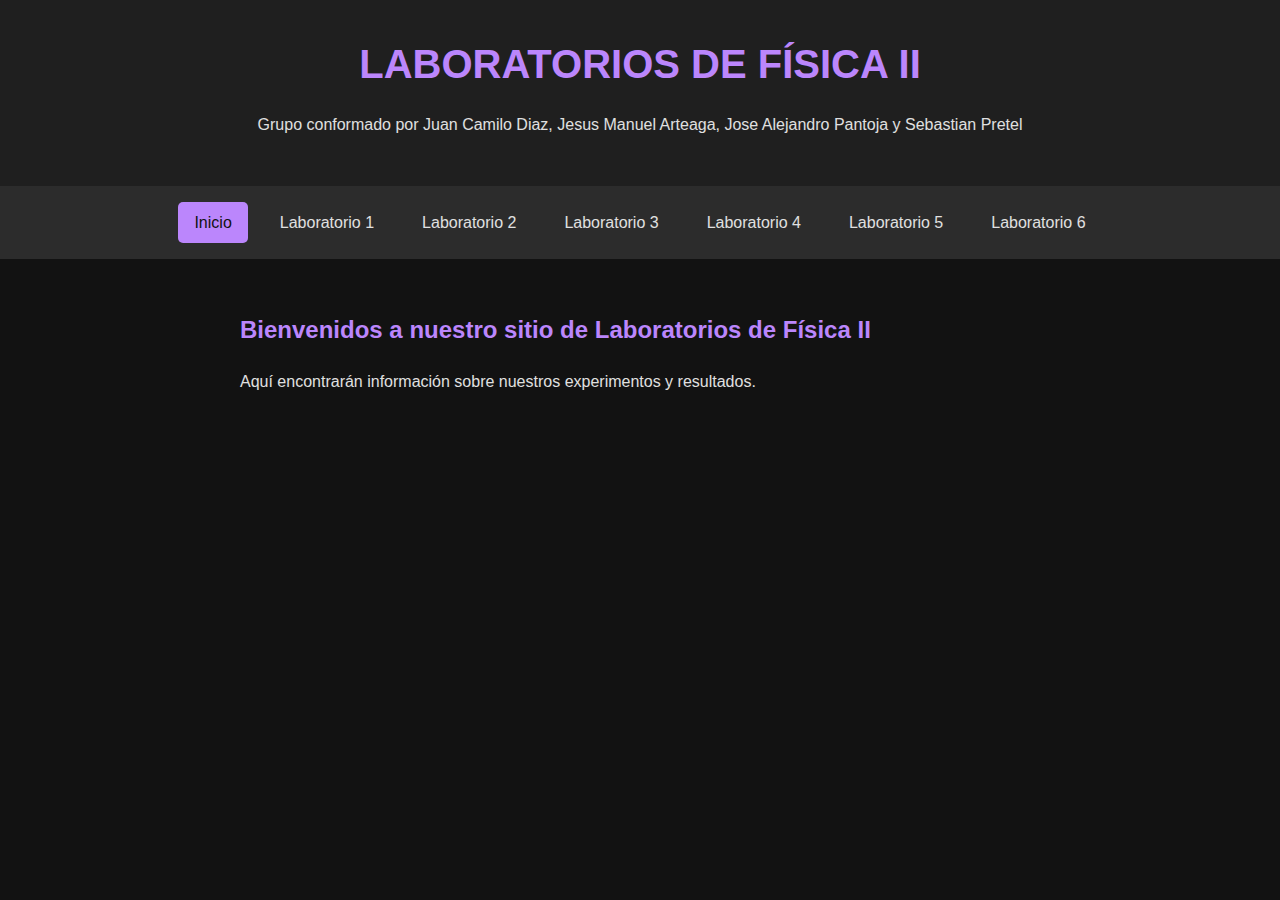
==== index.html @ 5e6495b9 "Update index.html" ====
<!DOCTYPE html>
<html lang="es">
<head>
    <meta charset="UTF-8">
    <meta name="viewport" content="width=device-width, initial-scale=1.0">
    <title>LABORATORIOS DE FÍSICA II</title>
    <link rel="stylesheet" href="css/style.css">
    <link rel="stylesheet" href="css/animations.css">
</head>
<body>
    <header>
        <h1 class="animate-title">LABORATORIOS DE FÍSICA II</h1>
        <p class="animate-subtitle">Grupo conformado por Juan Camilo Diaz, Jesus Manuel Arteaga, Jose Alejandro Pantoja y Sebastian Pretel</p>
    </header>
    <nav>
        <a href="index.html" class="active">Inicio</a>
        <a href="lab1.html">Laboratorio 1</a>
        <a href="lab2.html">Laboratorio 2</a>
        <a href="lab3.html">Laboratorio 3</a>
          <a href="lab4.html">Laboratorio 4</a>
        <a href="lab5.html">Laboratorio 5</a>
        <a href="lab5.html">Laboratorio 6</a>
    </nav>
    <main>
        <section>
            <h2>Bienvenidos a nuestro sitio de Laboratorios de Física II</h2>
            <p>Aquí encontrarán información sobre nuestros experimentos y resultados.</p>
        </section>
    </main>
    <script src="js/main.js"></script>
</body>
</html>
---- css/style.css ----
:root {
    --bg-color: #121212;
    --text-color: #e0e0e0;
    --accent-color: #bb86fc;
    --header-bg: #1f1f1f;
    --nav-bg: #2c2c2c;
}

body {
    font-family: 'Arial', sans-serif;
    background-color: var(--bg-color);
    color: var(--text-color);
    margin: 0;
    padding: 0;
    line-height: 1.6;
}

header {
    background-color: var(--header-bg);
    padding: 2rem;
    text-align: center;
}

h1 {
    margin: 0;
    font-size: 2.5rem;
    color: var(--accent-color);
}

nav {
    background-color: var(--nav-bg);
    padding: 1rem;
    display: flex;
    justify-content: center;
}

nav a {
    color: var(--text-color);
    text-decoration: none;
    padding: 0.5rem 1rem;
    margin: 0 0.5rem;
    border-radius: 5px;
    transition: background-color 0.3s ease;
}

nav a:hover, nav a.active {
    background-color: var(--accent-color);
    color: var(--bg-color);
}

main {
    padding: 2rem;
    max-width: 800px;
    margin: 0 auto;
}

h2, h3 {
    color: var(--accent-color);
}

.image-gallery, .video-gallery {
    display: grid;
    grid-template-columns: repeat(auto-fit, minmax(200px, 1fr));
    gap: 1rem;
    margin: 1rem 0;
}

.image-gallery img, .video-gallery video {
    width: 100%;
    height: 200px;
    object-fit: cover;
    border-radius: 5px;
    transition: transform 0.3s ease;
}

.image-gallery img:hover, .video-gallery video:hover {
    transform: scale(1.05);
}

iframe {
    width: 100%;
    height: 400px;
    border: none;
    border-radius: 5px;
    margin: 1rem 0;
}

ul, ol {
    padding-left: 2rem;
}

li {
    margin-bottom: 0.5rem;
}
.modal {
    display: none; /* Hidden by default */
    position: fixed; /* Stay in place */
    z-index: 1000; /* Sit on top */
    left: 0;
    top: 0;
    width: 100%; /* Full width */
    height: 100%; /* Full height */
    overflow: auto; /* Enable scroll if needed */
    background-color: rgba(0,0,0,0.9); /* Black w/ opacity */
}

.modal-content {
    margin: auto;
    display: block;
    width: auto;
    max-width: 90%;
}

.close {
    position: absolute;
    top: 15px;
    right: 35px;
    color: #fff;
    font-size: 40px;
}
---- css/animations.css ----
@keyframes fadeIn {
    from { opacity: 0; }
    to { opacity: 1; }
}

@keyframes slideIn {
    from { transform: translateY(-50px); opacity: 0; }
    to { transform: translateY(0); opacity: 1; }
}

.animate-title {
    animation: fadeIn 1s ease-out, slideIn 1s ease-out;
}

.animate-subtitle {
    animation: fadeIn 1s ease-out 0.5s, slideIn 1s ease-out 0.5s;
    animation-fill-mode: both;
}

.animate-content {
    animation: fadeIn 1s ease-out 1s;
    animation-fill-mode: both;
}
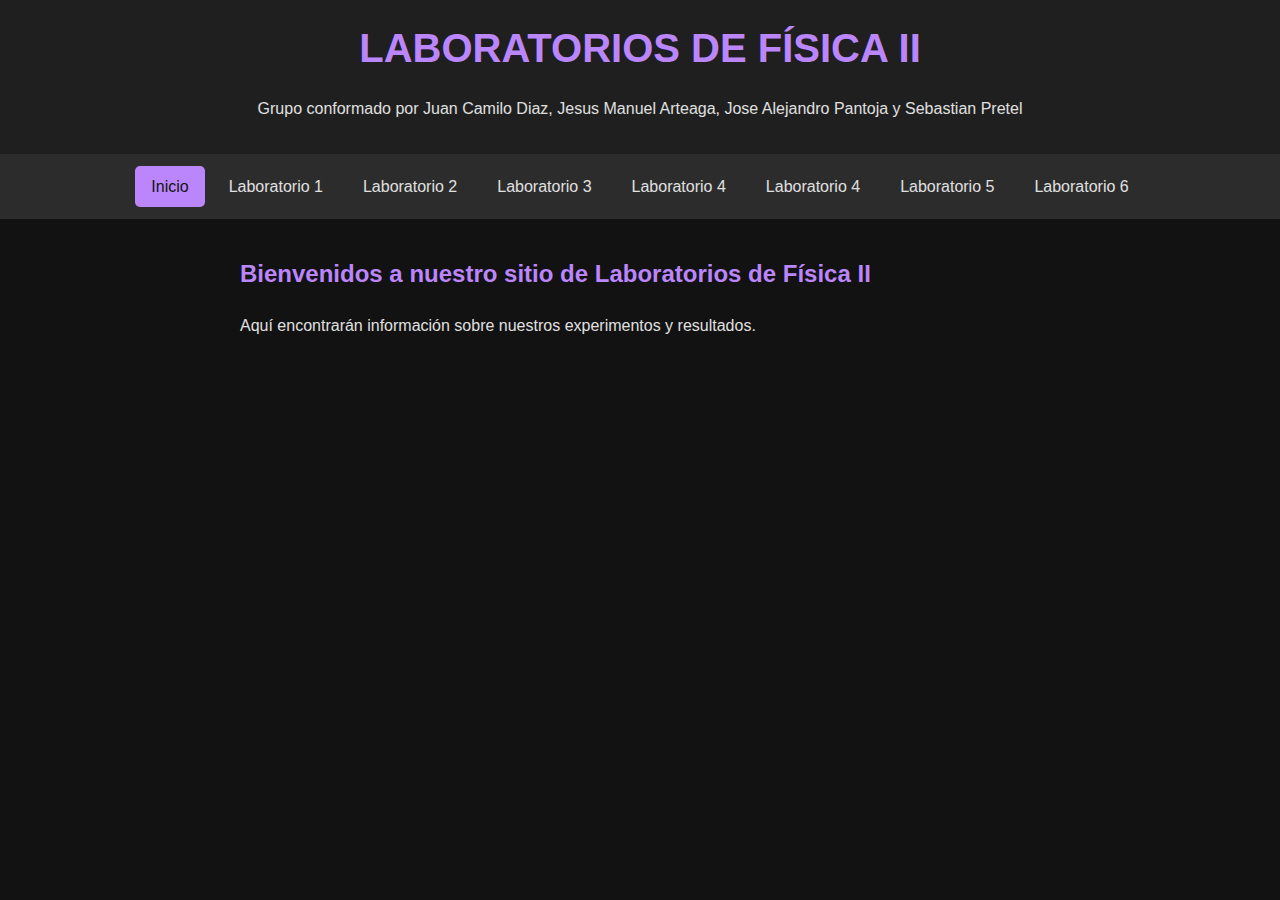
==== commit a1746a80: "ACTUALIZACION [MENU DE HAMBURGUESA]" ====
--- a/index.html
+++ b/index.html
@@ -13,14 +13,18 @@
         <p class="animate-subtitle">Grupo conformado por Juan Camilo Diaz, Jesus Manuel Arteaga, Jose Alejandro Pantoja y Sebastian Pretel</p>
     </header>
     <nav>
-        <a href="index.html" class="active">Inicio</a>
-        <a href="lab1.html">Laboratorio 1</a>
-        <a href="lab2.html">Laboratorio 2</a>
-        <a href="lab3.html">Laboratorio 3</a>
-          <a href="lab4.html">Laboratorio 4</a>
+       <a href="index.html" class="active">Inicio</a>
+    <a href="lab1.html">Laboratorio 1</a>
+    <a href="lab2.html">Laboratorio 2</a>
+    <a href="lab3.html">Laboratorio 3</a>
+    <a href="lab4.html">Laboratorio 4</a>
+    <a href="lab4.html">Laboratorio 4</a>
         <a href="lab5.html">Laboratorio 5</a>
         <a href="lab5.html">Laboratorio 6</a>
     </nav>
+
+<button id="menu-toggle" aria-label="Toggle menu">☰</button>
+
     <main>
         <section>
             <h2>Bienvenidos a nuestro sitio de Laboratorios de Física II</h2>
@@ -29,4 +33,4 @@
     </main>
     <script src="js/main.js"></script>
 </body>
-</html>
+</html>--- a/css/style.css
+++ b/css/style.css
@@ -17,7 +17,7 @@
 
 header {
     background-color: var(--header-bg);
-    padding: 2rem;
+    padding: 1rem;
     text-align: center;
 }
 
@@ -29,16 +29,17 @@
 
 nav {
     background-color: var(--nav-bg);
-    padding: 1rem;
+    padding: 0.5rem;
     display: flex;
     justify-content: center;
+    flex-wrap: wrap;
 }
 
 nav a {
     color: var(--text-color);
     text-decoration: none;
     padding: 0.5rem 1rem;
-    margin: 0 0.5rem;
+    margin: 0.25rem;
     border-radius: 5px;
     transition: background-color 0.3s ease;
 }
@@ -49,7 +50,7 @@
 }
 
 main {
-    padding: 2rem;
+    padding: 1rem;
     max-width: 800px;
     margin: 0 auto;
 }
@@ -60,14 +61,14 @@
 
 .image-gallery, .video-gallery {
     display: grid;
-    grid-template-columns: repeat(auto-fit, minmax(200px, 1fr));
+    grid-template-columns: repeat(auto-fit, minmax(150px, 1fr));
     gap: 1rem;
     margin: 1rem 0;
 }
 
 .image-gallery img, .video-gallery video {
     width: 100%;
-    height: 200px;
+    height: 150px;
     object-fit: cover;
     border-radius: 5px;
     transition: transform 0.3s ease;
@@ -79,29 +80,30 @@
 
 iframe {
     width: 100%;
-    height: 400px;
+    height: 300px;
     border: none;
     border-radius: 5px;
     margin: 1rem 0;
 }
 
 ul, ol {
-    padding-left: 2rem;
+    padding-left: 1.5rem;
 }
 
 li {
     margin-bottom: 0.5rem;
 }
+
 .modal {
-    display: none; /* Hidden by default */
-    position: fixed; /* Stay in place */
-    z-index: 1000; /* Sit on top */
+    display: none;
+    position: fixed;
+    z-index: 1000;
     left: 0;
     top: 0;
-    width: 100%; /* Full width */
-    height: 100%; /* Full height */
-    overflow: auto; /* Enable scroll if needed */
-    background-color: rgba(0,0,0,0.9); /* Black w/ opacity */
+    width: 100%;
+    height: 100%;
+    overflow: auto;
+    background-color: rgba(0,0,0,0.9);
 }
 
 .modal-content {
@@ -109,6 +111,7 @@
     display: block;
     width: auto;
     max-width: 90%;
+    max-height: 90vh;
 }
 
 .close {
@@ -117,4 +120,63 @@
     right: 35px;
     color: #fff;
     font-size: 40px;
+    cursor: pointer;
+}
+
+#menu-toggle {
+    display: none;
+    background: none;
+    border: none;
+    font-size: 30px;
+    cursor: pointer;
+    color: var(--text-color);
+}
+
+@media screen and (max-width: 600px) {
+    h1 {
+        font-size: 1.8rem;
+    }
+
+    header p {
+        font-size: 0.9rem;
+    }
+
+    #menu-toggle {
+        display: block;
+        position: absolute;
+        top: 1rem;
+        right: 1rem;
+    }
+
+    nav {
+        display: none;
+        flex-direction: column;
+        align-items: center;
+    }
+
+    nav.show {
+        display: flex;
+    }
+
+    nav a {
+        width: 100%;
+        text-align: center;
+        margin: 0.25rem 0;
+    }
+
+    main {
+        padding: 1rem;
+    }
+
+    .image-gallery, .video-gallery {
+        grid-template-columns: repeat(auto-fit, minmax(120px, 1fr));
+    }
+
+    .image-gallery img, .video-gallery video {
+        height: 120px;
+    }
+
+    iframe {
+        height: 200px;
+    }
 }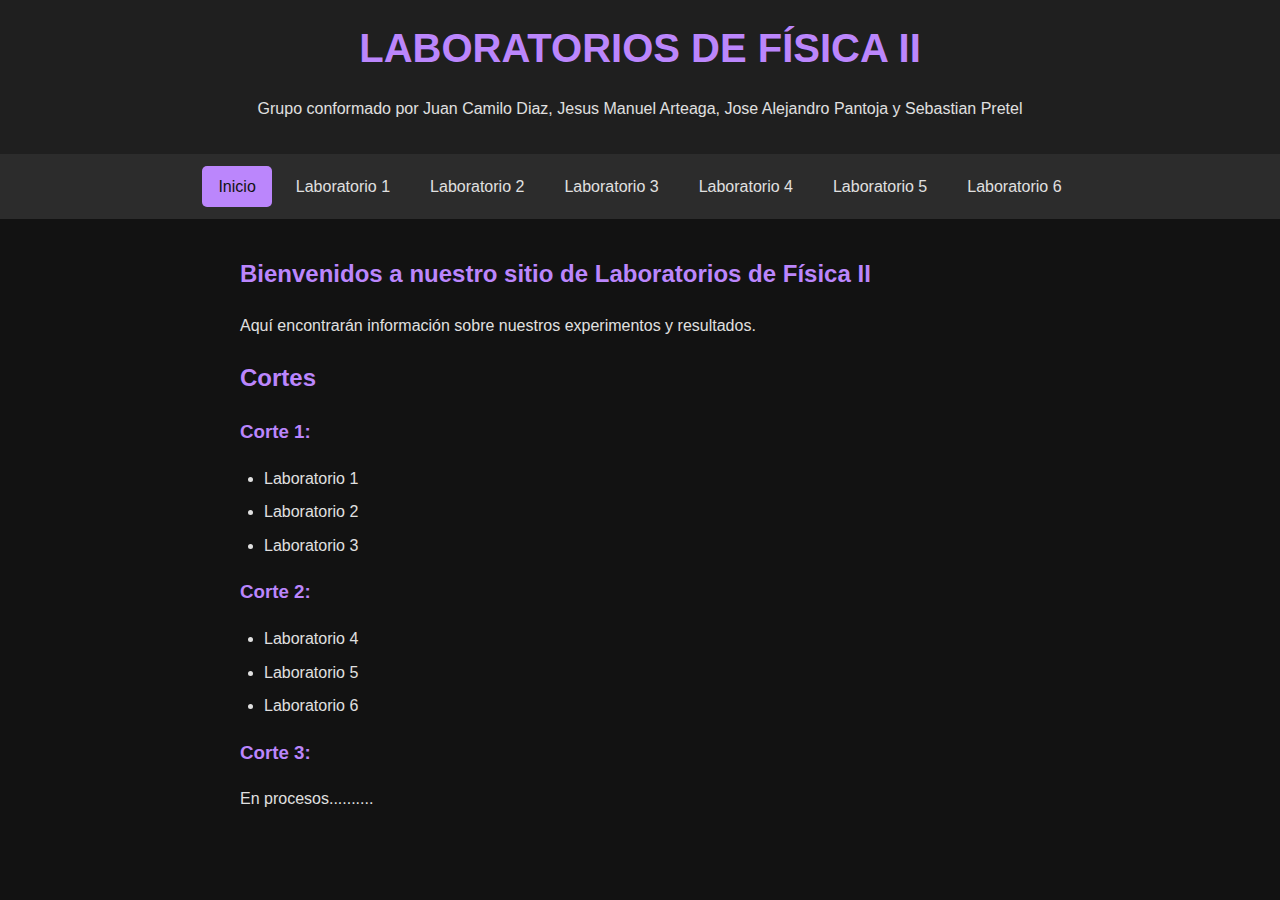
==== commit dbb70f2d: "Add files via upload" ====
--- a/index.html
+++ b/index.html
@@ -12,25 +12,43 @@
         <h1 class="animate-title">LABORATORIOS DE FÍSICA II</h1>
         <p class="animate-subtitle">Grupo conformado por Juan Camilo Diaz, Jesus Manuel Arteaga, Jose Alejandro Pantoja y Sebastian Pretel</p>
     </header>
+    <button id="menu-toggle" aria-label="Toggle menu">☰</button>
+
     <nav>
-       <a href="index.html" class="active">Inicio</a>
-    <a href="lab1.html">Laboratorio 1</a>
-    <a href="lab2.html">Laboratorio 2</a>
-    <a href="lab3.html">Laboratorio 3</a>
-    <a href="lab4.html">Laboratorio 4</a>
-    <a href="lab4.html">Laboratorio 4</a>
+        <a href="index.html" class="active">Inicio</a>
+        <a href="lab1.html">Laboratorio 1</a>
+        <a href="lab2.html">Laboratorio 2</a>
+        <a href="lab3.html">Laboratorio 3</a>
+        <a href="lab4.html">Laboratorio 4</a>
         <a href="lab5.html">Laboratorio 5</a>
-        <a href="lab5.html">Laboratorio 6</a>
+        <a href="lab6.html">Laboratorio 6</a>
     </nav>
-
-<button id="menu-toggle" aria-label="Toggle menu">☰</button>
 
     <main>
         <section>
             <h2>Bienvenidos a nuestro sitio de Laboratorios de Física II</h2>
             <p>Aquí encontrarán información sobre nuestros experimentos y resultados.</p>
         </section>
+        
+        <section>
+            <h2>Cortes</h2>
+            <h3>Corte 1:</h3>
+            <ul>
+                <li>Laboratorio 1</li>
+                <li>Laboratorio 2</li>
+                <li>Laboratorio 3</li>
+            </ul>
+            <h3>Corte 2:</h3>
+            <ul>
+                <li>Laboratorio 4</li>
+                <li>Laboratorio 5</li>
+                <li>Laboratorio 6</li>
+            </ul>
+            <h3>Corte 3:</h3>
+            <p>En procesos..........</p>
+        </section>
     </main>
+    
     <script src="js/main.js"></script>
 </body>
-</html>+</html>
--- a/css/style.css
+++ b/css/style.css
@@ -19,6 +19,7 @@
     background-color: var(--header-bg);
     padding: 1rem;
     text-align: center;
+    position: relative;
 }
 
 h1 {
@@ -128,13 +129,18 @@
     background: none;
     border: none;
     font-size: 30px;
+    color: var(--text-color);
+    position: absolute;
+    top: 10px;
+    right: 10px;
     cursor: pointer;
-    color: var(--text-color);
-}
-
-@media screen and (max-width: 600px) {
+    z-index: 1000;
+}
+
+@media screen and (max-width: 768px) {
     h1 {
         font-size: 1.8rem;
+        margin-right: 50px; /* Espacio para el botón de menú */
     }
 
     header p {
@@ -143,15 +149,17 @@
 
     #menu-toggle {
         display: block;
-        position: absolute;
-        top: 1rem;
-        right: 1rem;
     }
 
     nav {
         display: none;
         flex-direction: column;
-        align-items: center;
+        position: absolute;
+        top: 60px;
+        left: 0;
+        right: 0;
+        background-color: var(--nav-bg);
+        z-index: 999;
     }
 
     nav.show {
@@ -161,7 +169,13 @@
     nav a {
         width: 100%;
         text-align: center;
-        margin: 0.25rem 0;
+        padding: 1rem;
+        margin: 0;
+        border-bottom: 1px solid rgba(255,255,255,0.1);
+    }
+
+    nav a:last-child {
+        border-bottom: none;
     }
 
     main {
@@ -179,4 +193,25 @@
     iframe {
         height: 200px;
     }
+}
+
+/* Ajustes adicionales para pantallas muy pequeñas */
+@media screen and (max-width: 400px) {
+    h1 {
+        font-size: 1.5rem;
+    }
+
+    header p {
+        font-size: 0.8rem;
+    }
+}
+
+/* Animaciones */
+@keyframes fadeIn {
+    from { opacity: 0; }
+    to { opacity: 1; }
+}
+
+.animate-content {
+    animation: fadeIn 0.5s ease-in;
 }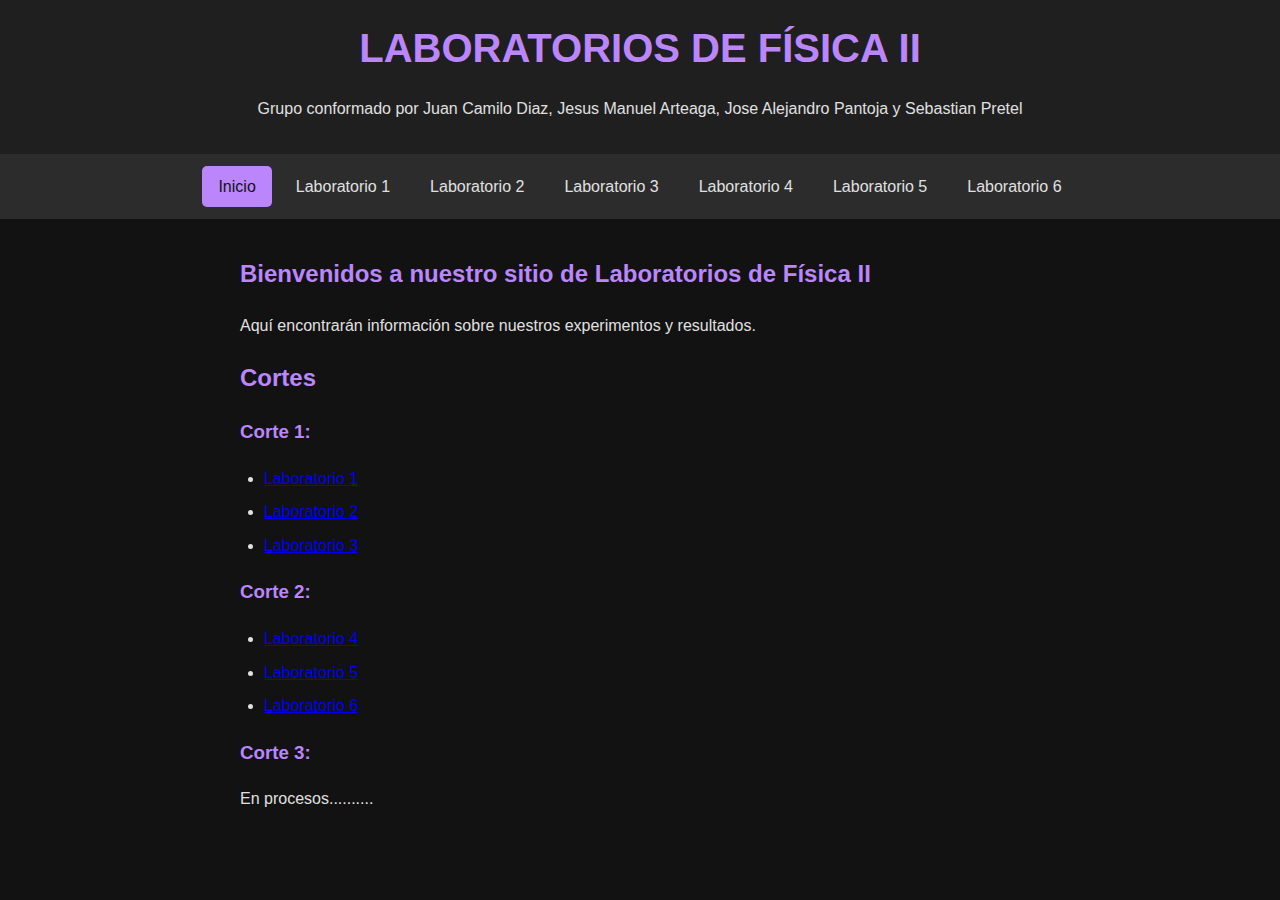
==== commit ed7b1d73: "Update" ====
--- a/index.html
+++ b/index.html
@@ -34,15 +34,15 @@
             <h2>Cortes</h2>
             <h3>Corte 1:</h3>
             <ul>
-                <li>Laboratorio 1</li>
-                <li>Laboratorio 2</li>
-                <li>Laboratorio 3</li>
+                <li><a href="lab1.html">Laboratorio 1</a></li>
+                <li><a href="lab2.html">Laboratorio 2</a></li>
+                <li><a href="lab3.html">Laboratorio 3</a></li>
             </ul>
             <h3>Corte 2:</h3>
-            <ul>
-                <li>Laboratorio 4</li>
-                <li>Laboratorio 5</li>
-                <li>Laboratorio 6</li>
+            <ul> 
+                <li><a href="lab4.html">Laboratorio 4</a></li>
+                <li><a href="lab5.html">Laboratorio 5</a></li>
+                <li><a href="lab6.html">Laboratorio 6</a></li>
             </ul>
             <h3>Corte 3:</h3>
             <p>En procesos..........</p>
--- a/css/animations.css
+++ b/css/animations.css
@@ -1,3 +1,4 @@
+/* Animaciones básicas */
 @keyframes fadeIn {
     from { opacity: 0; }
     to { opacity: 1; }
@@ -8,16 +9,124 @@
     to { transform: translateY(0); opacity: 1; }
 }
 
-.animate-title {
-    animation: fadeIn 1s ease-out, slideIn 1s ease-out;
+/* Efecto de pulso */
+@keyframes pulse {
+    0%, 100% { 
+        box-shadow: 0 0 5px rgba(155, 89, 182, 0.5);
+        transform: scale(1);
+    }
+    50% { 
+        box-shadow: 0 0 20px rgba(155, 89, 182, 1);
+        transform: scale(1.05);
+    }
 }
 
+/* Efecto de carga eléctrica */
+@keyframes electricCharge {
+    0% { box-shadow: 0 0 5px rgba(155, 89, 182, 0.5); }
+    50% { box-shadow: 0 0 15px rgba(155, 89, 182, 0.8), 0 0 5px rgba(155, 89, 182, 0.5); }
+    100% { box-shadow: 0 0 5px rgba(155, 89, 182, 0.5); }
+}
+
+/* Efecto de escritura */
+@keyframes typing {
+    from { width: 0; }
+    to { width: 100%; }
+}
+
+@keyframes blink-caret {
+    50% { border-color: transparent; }
+}
+
+/* Animación de título */
+.animate-title {
+    animation: 
+        fadeIn 1s ease-out,
+        slideIn 1s ease-out;
+    display: inline-block;
+}
+
+/* Animación de subtítulo */
 .animate-subtitle {
-    animation: fadeIn 1s ease-out 0.5s, slideIn 1s ease-out 0.5s;
+    animation: 
+        fadeIn 1s ease-out 0.5s,
+        slideIn 1s ease-out 0.5s;
+    animation-fill-mode: both;
+    display: inline-block;
+}
+
+/* Animación de contenido */
+.animate-content {
+    animation: fadeIn 1s ease-out 1s;
     animation-fill-mode: both;
 }
 
-.animate-content {
-    animation: fadeIn 1s ease-out 1s;
-    animation-fill-mode: both;
+/* Efecto de escritura */
+.typing-effect {
+    display: inline-block;
+    overflow: hidden;
+    white-space: nowrap;
+    border-right: 2px solid var(--accent-color);
+    animation: 
+        typing 4s steps(30, end),
+        blink-caret 0.75s step-end infinite;
+}
+
+/* Elementos interactivos */
+.interactive-element {
+    transition: all 0.3s ease;
+}
+
+.interactive-element:hover {
+    animation: pulse 1.5s infinite;
+}
+
+/* Galería de imágenes */
+.image-gallery img {
+    transition: transform 0.3s ease, box-shadow 0.3s ease;
+}
+
+.image-gallery img:hover {
+    transform: scale(1.05);
+    animation: electricCharge 2s infinite;
+}
+
+/* Animación de flotación */
+@keyframes floatAnimation {
+    0%, 100% { transform: translateY(0); }
+    50% { transform: translateY(-10px); }
+}
+
+.float-element {
+    animation: floatAnimation 4s ease-in-out infinite;
+}
+
+/* Animación de rotación */
+@keyframes rotateAnimation {
+    from { transform: rotate(0deg); }
+    to { transform: rotate(360deg); }
+}
+
+.rotate-element {
+    animation: rotateAnimation 10s linear infinite;
+}
+
+/* Animación de ondulación */
+@keyframes waveAnimation {
+    0%, 100% { transform: translateX(0); }
+    50% { transform: translateX(10px); }
+}
+
+.wave-element {
+    animation: waveAnimation 3s ease-in-out infinite;
+}
+
+/* Animación de destello */
+@keyframes flashAnimation {
+    0%, 50%, 100% { opacity: 1; }
+    25%, 75% { opacity: 0.5; }
+}
+
+.flash-element {
+    animation: flashAnimation 2s linear infinite;
 }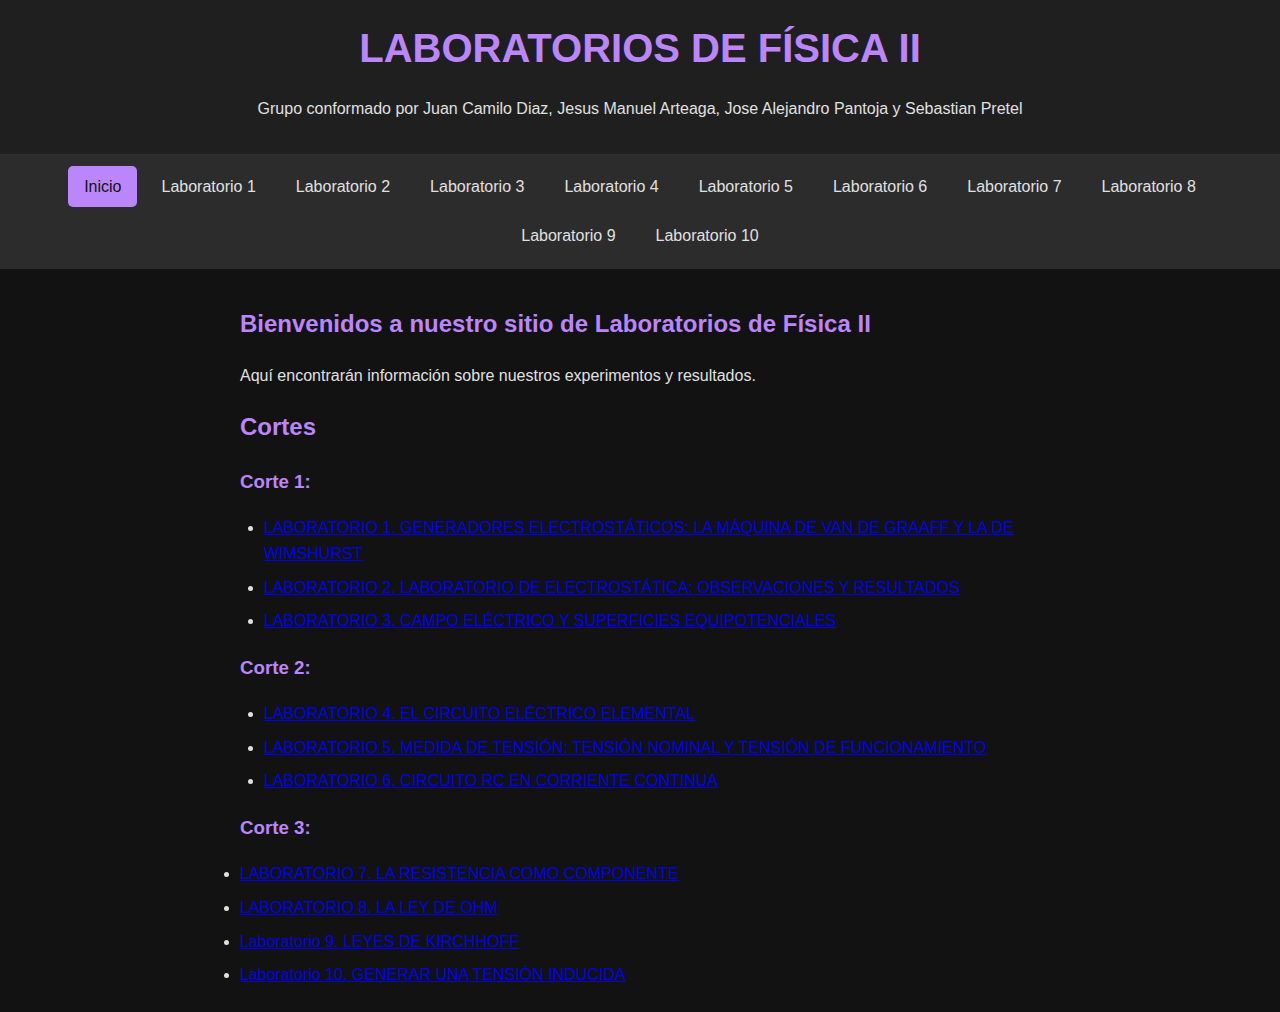
==== commit 0b53c0ac: "Add files via upload" ====
--- a/index.html
+++ b/index.html
@@ -22,6 +22,11 @@
         <a href="lab4.html">Laboratorio 4</a>
         <a href="lab5.html">Laboratorio 5</a>
         <a href="lab6.html">Laboratorio 6</a>
+        <a href="lab7.html">Laboratorio 7</a>
+        <a href="lab8.html">Laboratorio 8</a>
+        <a href="lab9.html">Laboratorio 9</a>
+        <a href="lab10.html">Laboratorio 10</a>
+        
     </nav>
 
     <main>
@@ -34,18 +39,23 @@
             <h2>Cortes</h2>
             <h3>Corte 1:</h3>
             <ul>
-                <li><a href="lab1.html">Laboratorio 1</a></li>
-                <li><a href="lab2.html">Laboratorio 2</a></li>
-                <li><a href="lab3.html">Laboratorio 3</a></li>
-            </ul>
-            <h3>Corte 2:</h3>
-            <ul> 
-                <li><a href="lab4.html">Laboratorio 4</a></li>
-                <li><a href="lab5.html">Laboratorio 5</a></li>
-                <li><a href="lab6.html">Laboratorio 6</a></li>
-            </ul>
-            <h3>Corte 3:</h3>
-            <p>En procesos..........</p>
+            <li><a href="lab1.html">LABORATORIO 1. GENERADORES ELECTROSTÁTICOS: LA MÁQUINA DE VAN DE GRAAFF Y LA DE WIMSHURST</a></li>
+<li><a href="lab2.html">LABORATORIO 2. LABORATORIO DE ELECTROSTÁTICA: OBSERVACIONES Y RESULTADOS</a></li>
+<li><a href="lab3.html">LABORATORIO 3. CAMPO ELÉCTRICO Y SUPERFICIES EQUIPOTENCIALES</a></li>
+</ul>
+<h3>Corte 2:</h3>
+<ul> 
+    <li><a href="lab4.html">LABORATORIO 4. EL CIRCUITO ELÉCTRICO ELEMENTAL</a></li>
+    <li><a href="lab5.html">LABORATORIO 5. MEDIDA DE TENSIÓN: TENSIÓN NOMINAL Y TENSIÓN DE FUNCIONAMIENTO</a></li>
+    <li><a href="lab6.html">LABORATORIO 6. CIRCUITO RC EN CORRIENTE CONTINUA</a></li>
+</ul>
+<h3>Corte 3:</h3>
+<li><a href="lab7.html">LABORATORIO 7. LA RESISTENCIA COMO COMPONENTE</a></li>
+<li><a href="lab8.html">LABORATORIO 8. LA LEY DE OHM</a></li>
+
+               
+             <li><a href="lab9.html">Laboratorio 9. LEYES DE KIRCHHOFF</a></li>
+              <li><a href="lab9.html">Laboratorio 10. GENERAR UNA TENSIÓN INDUCIDA</a></li>
         </section>
     </main>
     
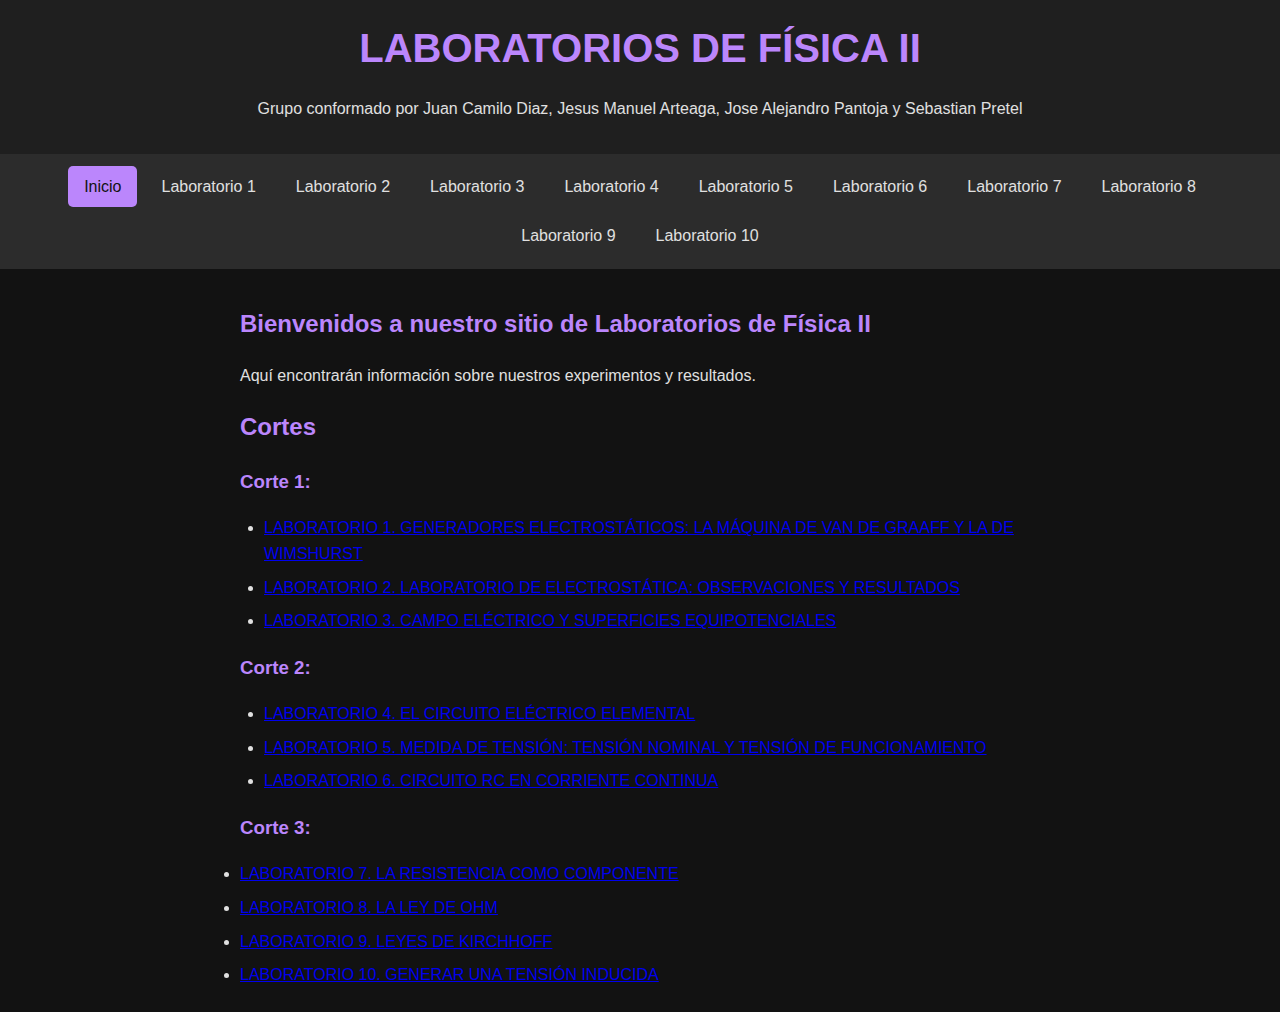
==== commit a970c51a: "Update index.html" ====
--- a/index.html
+++ b/index.html
@@ -52,10 +52,8 @@
 <h3>Corte 3:</h3>
 <li><a href="lab7.html">LABORATORIO 7. LA RESISTENCIA COMO COMPONENTE</a></li>
 <li><a href="lab8.html">LABORATORIO 8. LA LEY DE OHM</a></li>
-
-               
-             <li><a href="lab9.html">Laboratorio 9. LEYES DE KIRCHHOFF</a></li>
-              <li><a href="lab9.html">Laboratorio 10. GENERAR UNA TENSIÓN INDUCIDA</a></li>
+            <li><a href="lab9.html">LABORATORIO 9. LEYES DE KIRCHHOFF</a></li>
+              <li><a href="lab10.html">LABORATORIO 10. GENERAR UNA TENSIÓN INDUCIDA</a></li>
         </section>
     </main>
     
